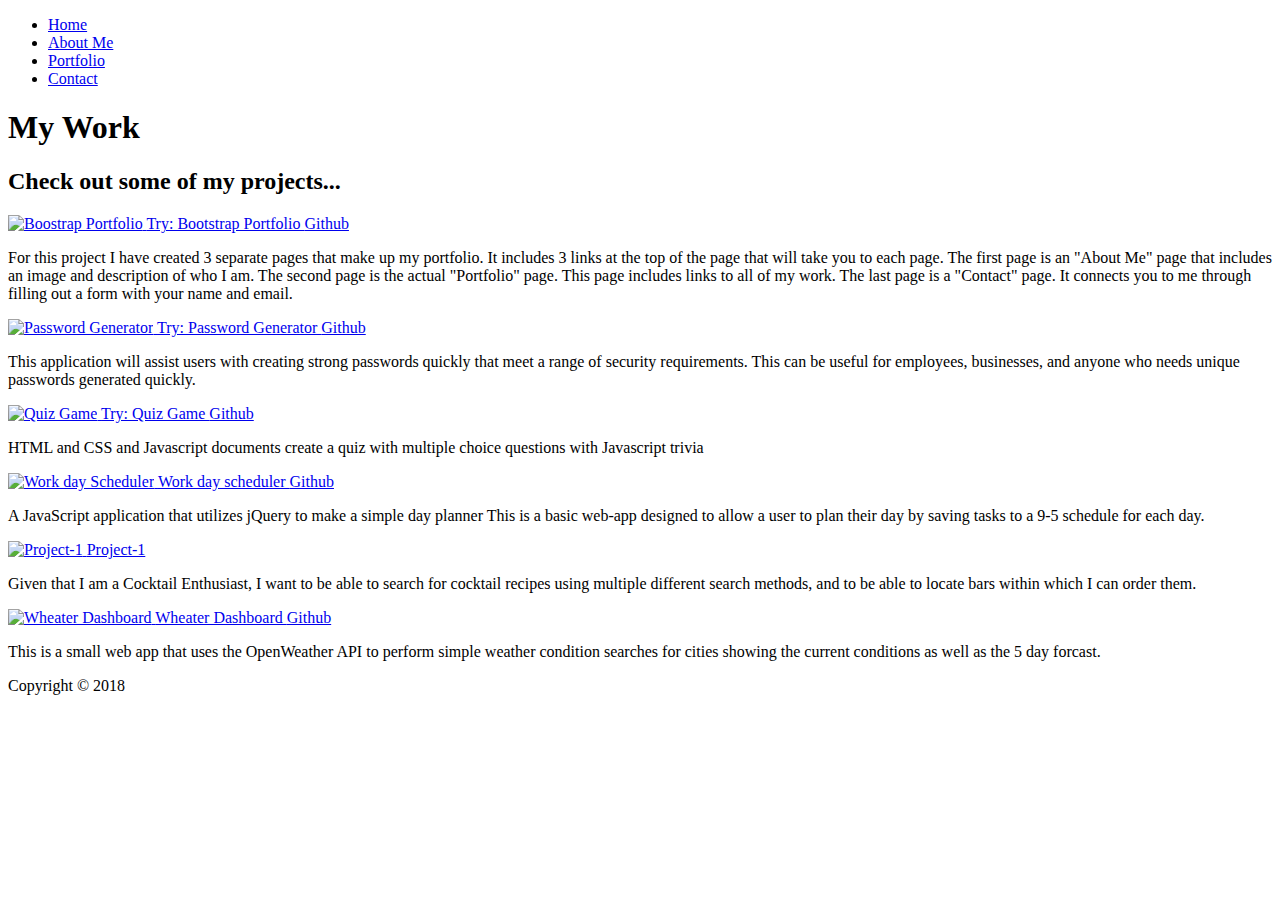
==== work.html @ 138ef697 "add a work" ====
<!DOCTYPE html>
<html>

<head>
    <meta charset="utf-8" />
    <meta http-equiv="X-UA-Compatible" content="IE=edge">
    <title>View My Work</title>
    <meta name="viewport" content="width=device-width, initial-scale=1">
    <link rel="stylesheet" href="https://use.fontawesome.com/releases/v5.5.0/css/all.css" integrity="sha384-B4dIYHKNBt8Bc12p+WXckhzcICo0wtJAoU8YZTY5qE0Id1GSseTk6S+L3BlXeVIU"
        crossorigin="anonymous">
    <link rel="stylesheet" type="text/css" media="screen" href="./assets/css/main.css">
</head>

<body>
    <header>
        <div class="menu-btn">
            <div class="btn-line"></div>
            <div class="btn-line"></div>
            <div class="btn-line"></div>
        </div>

        <nav class="menu">
            <div class="menu-branding">
                <div class="portrait">

                </div>
            </div>
            <ul class="menu-nav">
                <li class="nav-item">
                    <a href="index.html" class="nav-link">
                        Home
                    </a>
                </li>
                <li class="nav-item">
                    <a href="about.html" class="nav-link">
                        About Me
                    </a>
                </li>
                <li class="nav-item current">
                    <a href="work.html" class="nav-link">
                        Portfolio
                    </a>
                </li>
                <li class="nav-item">
                    <a href="contact.html" class="nav-link">
                        Contact
                    </a>
                </li>
            </ul>
        </nav>
    </header>

    <main id="work">
        <h1 class="lg-heading">
            My 
            <span class="text-secondary">Work</span>
        </h1>
        <h2 class="sm-heading">
            Check out some of my projects...
        </h2>
        <div class="projects">
            <div class="item">
                <a href="#!">
                    <img src="assets/img/screenshot.index.png" alt="Boostrap Portfolio">
                </a>
                <a href="https://ana199816.github.io/homework-2/index.html?loiu" class="btn-light">
                    <i class="fas fa-eye"></i> Try: Bootstrap Portfolio
                </a>
                <a href="https://github.com/Ana199816/homework-2" class="btn-dark">
                    <i class="fab fa-github"></i> Github
                </a>
                <div class="desc-box">
                    <p>For this project I have created 3 separate pages that make up my portfolio. It includes 3 links at the top of the page that will take you to each page. The first page is an "About Me" page that includes an image and description of who I am. The second page is the actual "Portfolio" page. This page includes links to all of my work. The last page is a "Contact" page. It connects you to me through filling out a form with your name and email.</p>
                </div>
            </div>
            <div class="item">
                <a href="#!">
                    <img src="assets/img/screenshot pasw.PNG" alt="Password Generator">
                </a>
                <a href="https://ana199816.github.io/Homework-03/" class="btn-light">
                    <i class="fas fa-eye"></i> Try: Password Generator
                </a>
                <a href="https://github.com/Ana199816/Homework-03" class="btn-dark">
                    <i class="fab fa-github"></i> Github
                </a>
                <div class="desc-box">
                    <p>This application will assist users with creating strong passwords quickly that meet a range of security requirements. This can be useful for employees, businesses, and anyone who needs unique passwords generated quickly. </p>
                </div>
            </div>
            <div class="item">
                <a href="#!">
                    <img src="assets/img/quiz3.png" alt="Quiz Game">
                </a>
                <a href="https://ana199816.github.io/homework-04/" class="btn-light">
                    <i class="fas fa-eye"></i> Try: Quiz Game
                </a>
                <a href="https://github.com/Ana199816/homework-04" class="btn-dark">
                    <i class="fab fa-github"></i> Github
                </a>
                <div class="desc-box">
                    <p>HTML and CSS and Javascript documents create a quiz with multiple choice questions with Javascript trivia</p>
                </div>
            </div>
            <div class="item">
                <a href="#!">
                    <img src="assets/img/work.day.png" alt="Work day Scheduler">
                </a>
                <a href="https://ana199816.github.io/homework-05/" class="btn-light">
                    <i class="fas fa-eye"></i> Work day scheduler
                </a>
                <a href="https://github.com/Ana199816/homework-05" class="btn-dark">
                    <i class="fab fa-github"></i> Github
                </a>
                <div class="desc-box">
                    <p>A JavaScript application that utilizes jQuery to make a simple day planner This is a basic web-app designed to allow a user to plan their day by saving tasks to a 9-5 schedule for each day.</p>
                </div>
            </div>
            <div class="item">
                <a href="#!">
                    <img src="assets/img/screen1.jpg" alt="Project-1">
                </a>
                <a href="hhttps://github.com/Argent-T/Project-1" class="btn-light">
                    <i class="fas fa-eye"></i> Project-1
                </a>
                 <div class="desc-box">
                    <p>Given that I am a Cocktail Enthusiast, I want to be able to search for cocktail recipes using multiple different search methods, and to be able to locate bars within which I can order them.</p>
                </div>
            </div>

            <div class="item">
                <a href="#!">
                    <img src="assets/img/weather1.png" alt="Wheater Dashboard">
                </a>
                <a href="https://ana199816.github.io/homework-06/" class="btn-light">
                    <i class="fas fa-eye"></i> Wheater Dashboard
                </a>
                <a href="https://github.com/Ana199816/homework-06" class="btn-dark">
                    <i class="fab fa-github"></i> Github
                </a>
                <div class="desc-box">
                    <p>This is a small web app that uses the OpenWeather API to perform simple weather condition searches for cities showing the current conditions as well as the 5 day forcast.</p>
                </div>
            </div>

            
            </div>
            
        </div>

    </main>

    <footer id="main-footer">
        Copyright &copy; 2018
    </footer>
    <script src="./assets/js/main.js"></script>
</body>

</html>
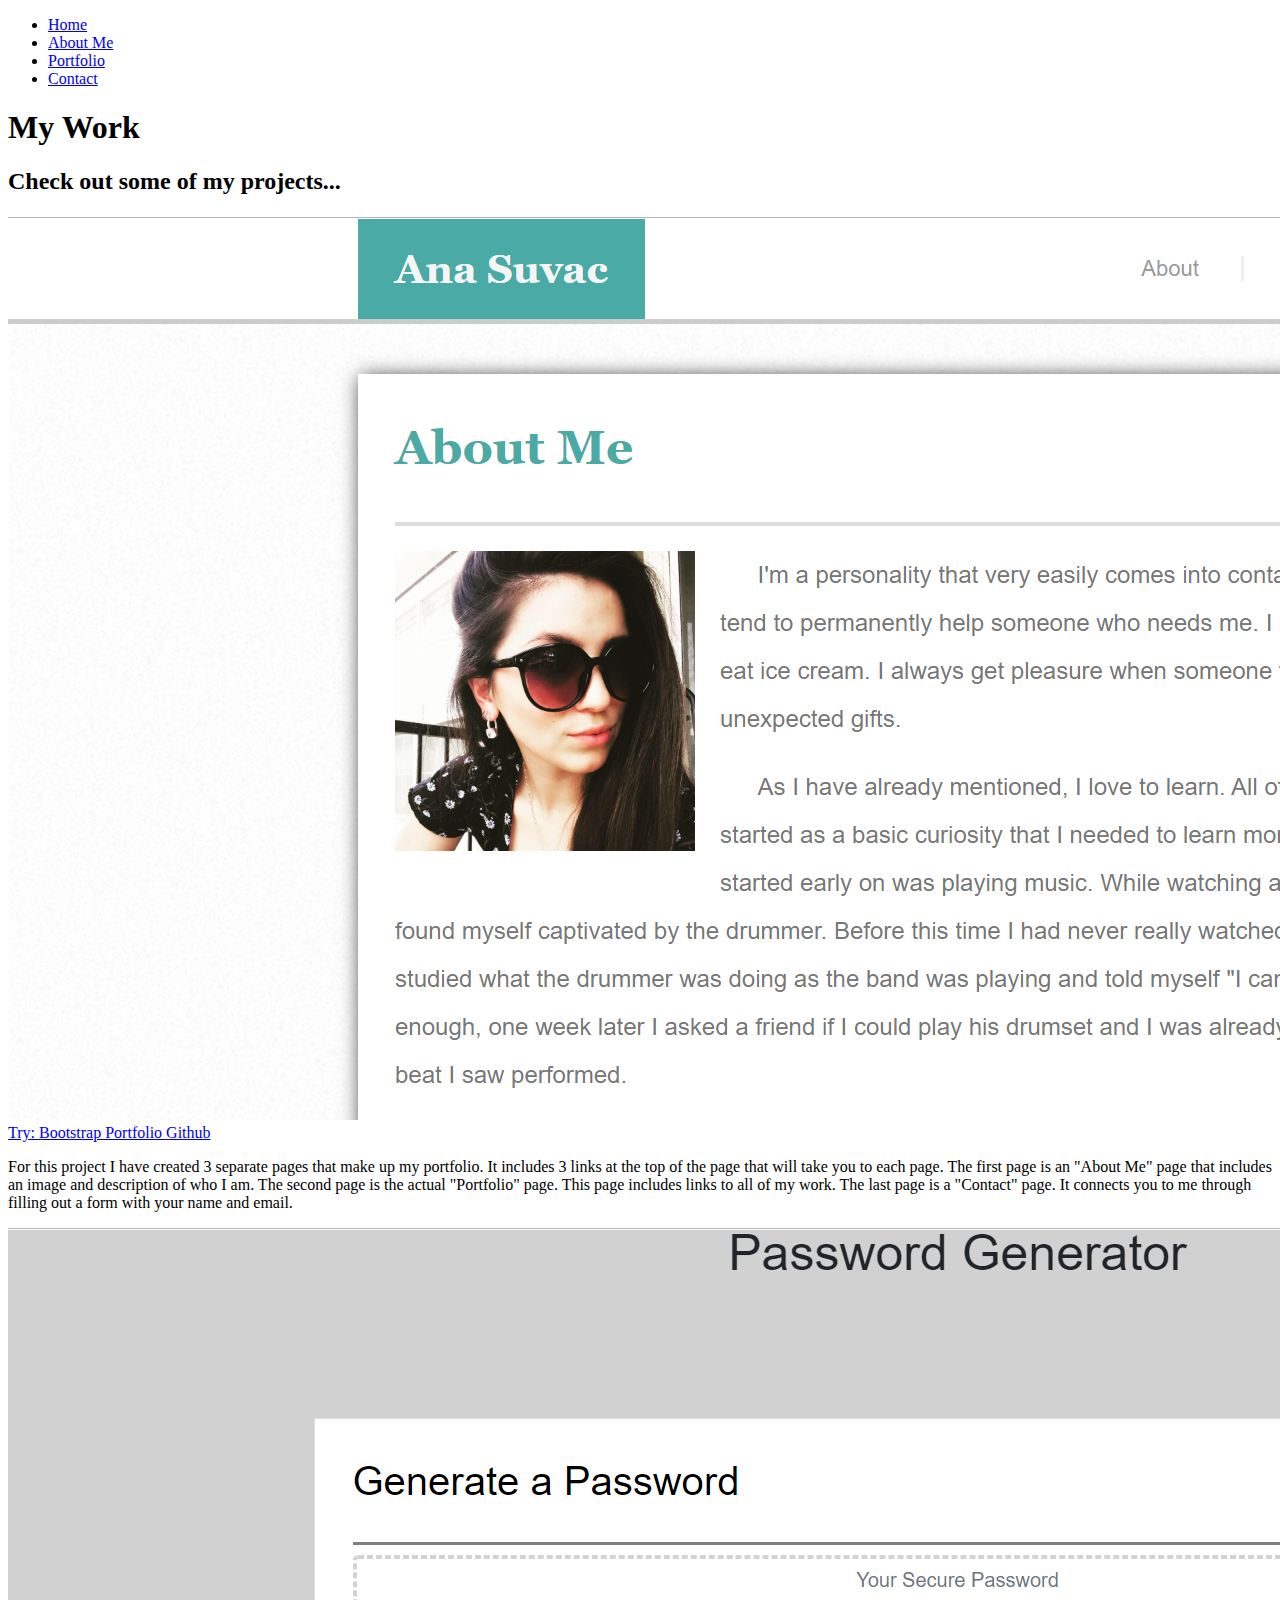
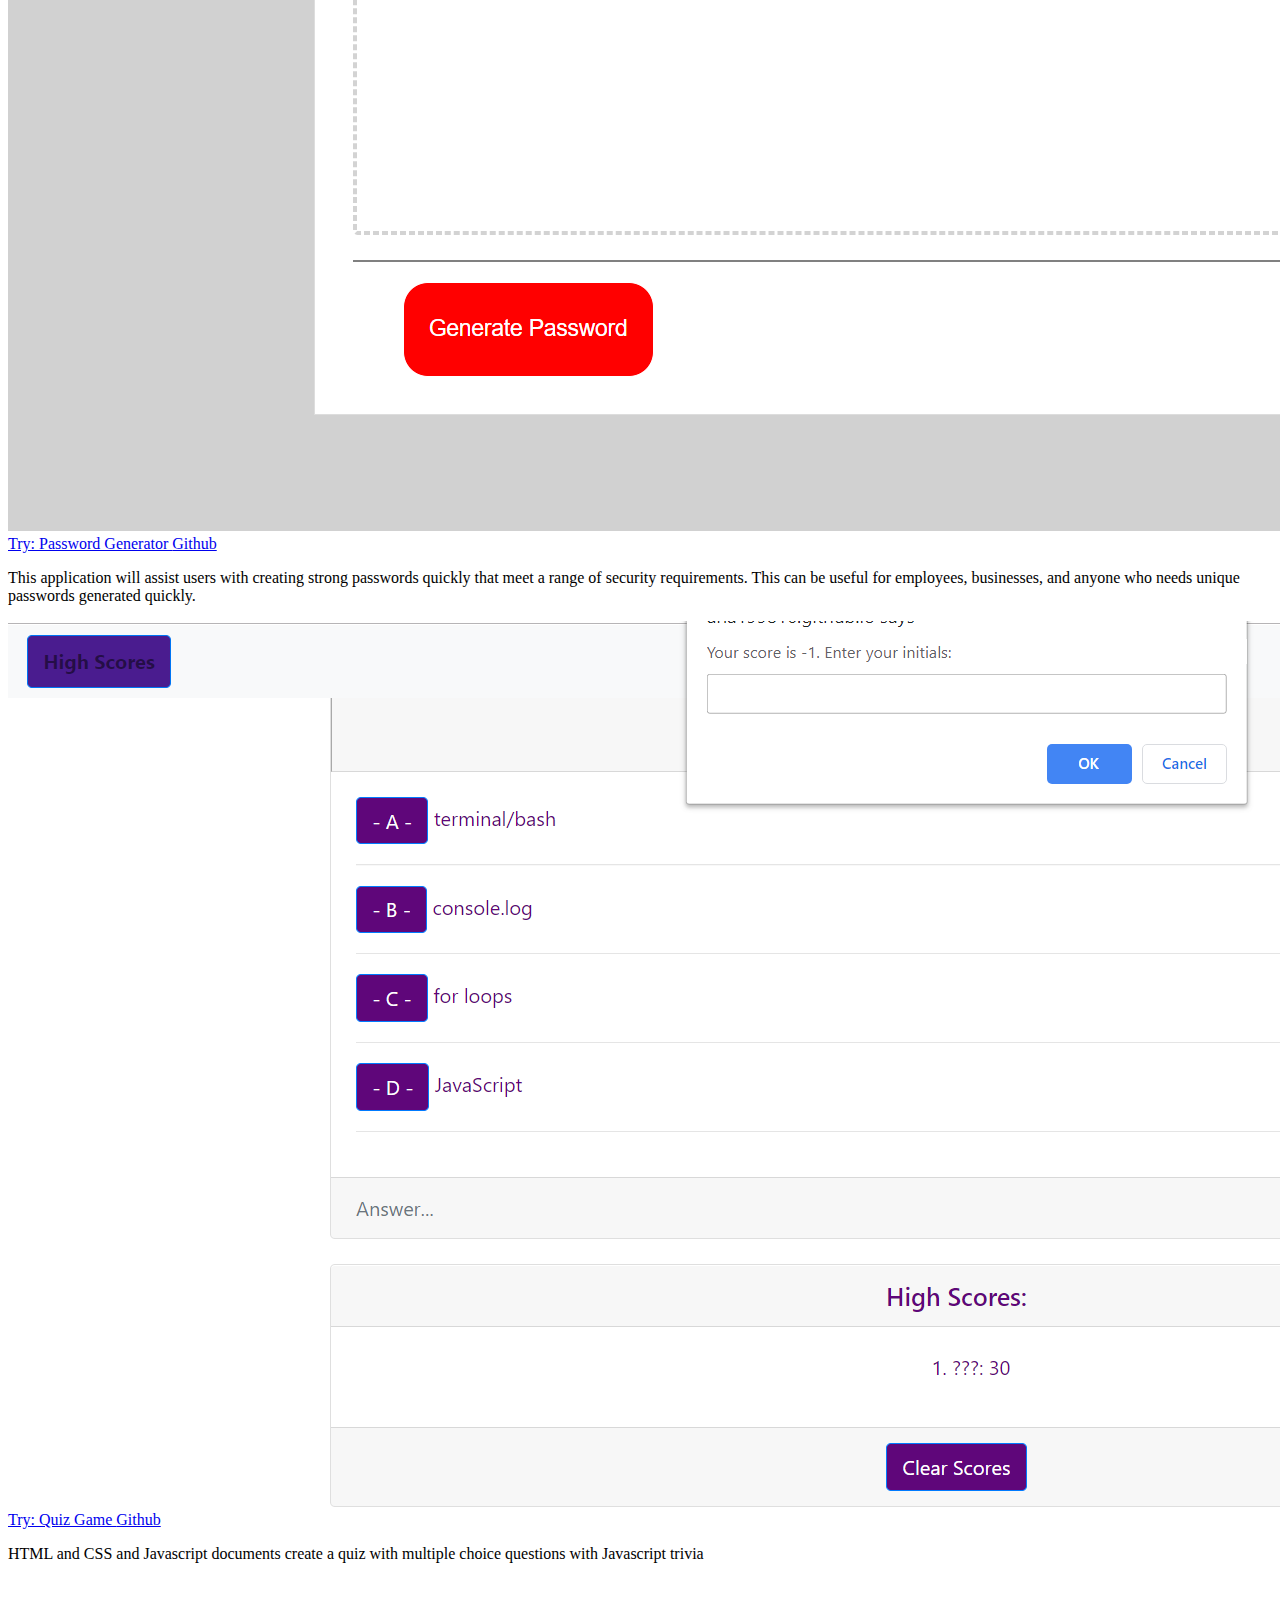
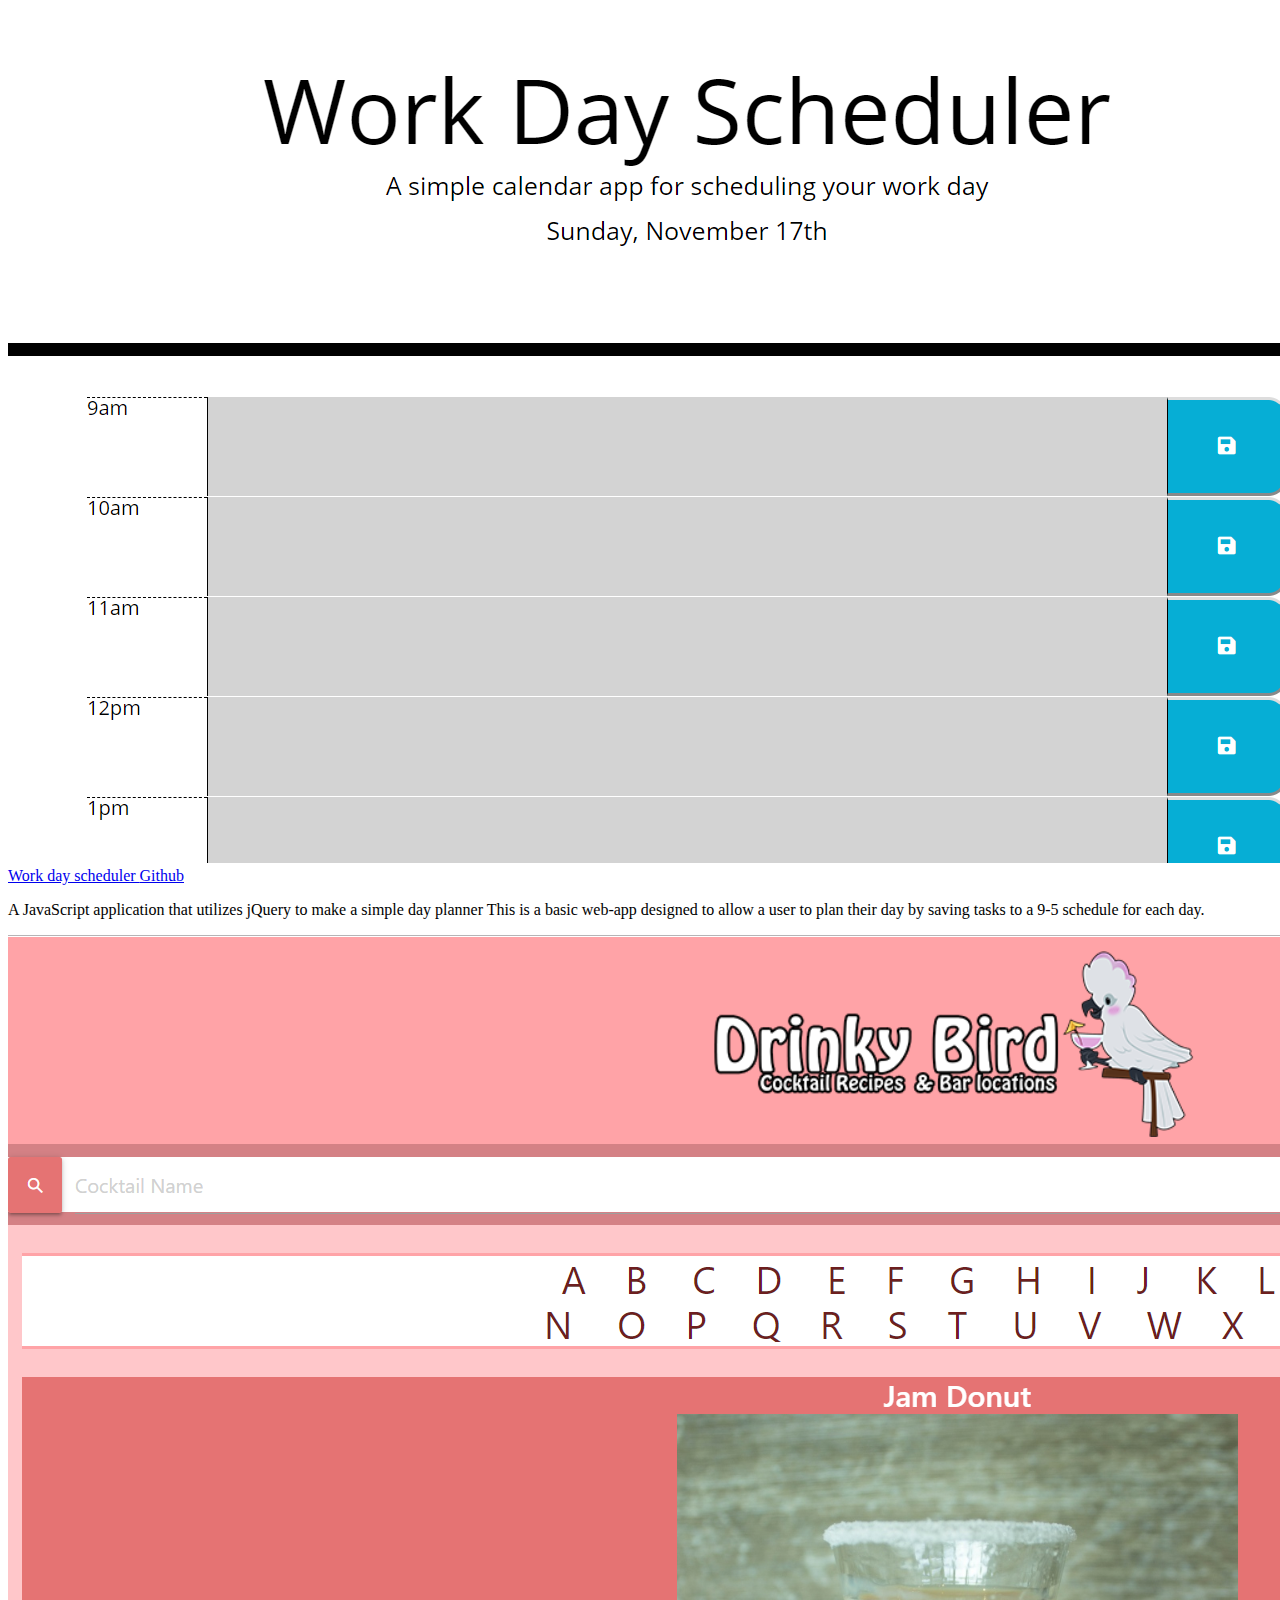
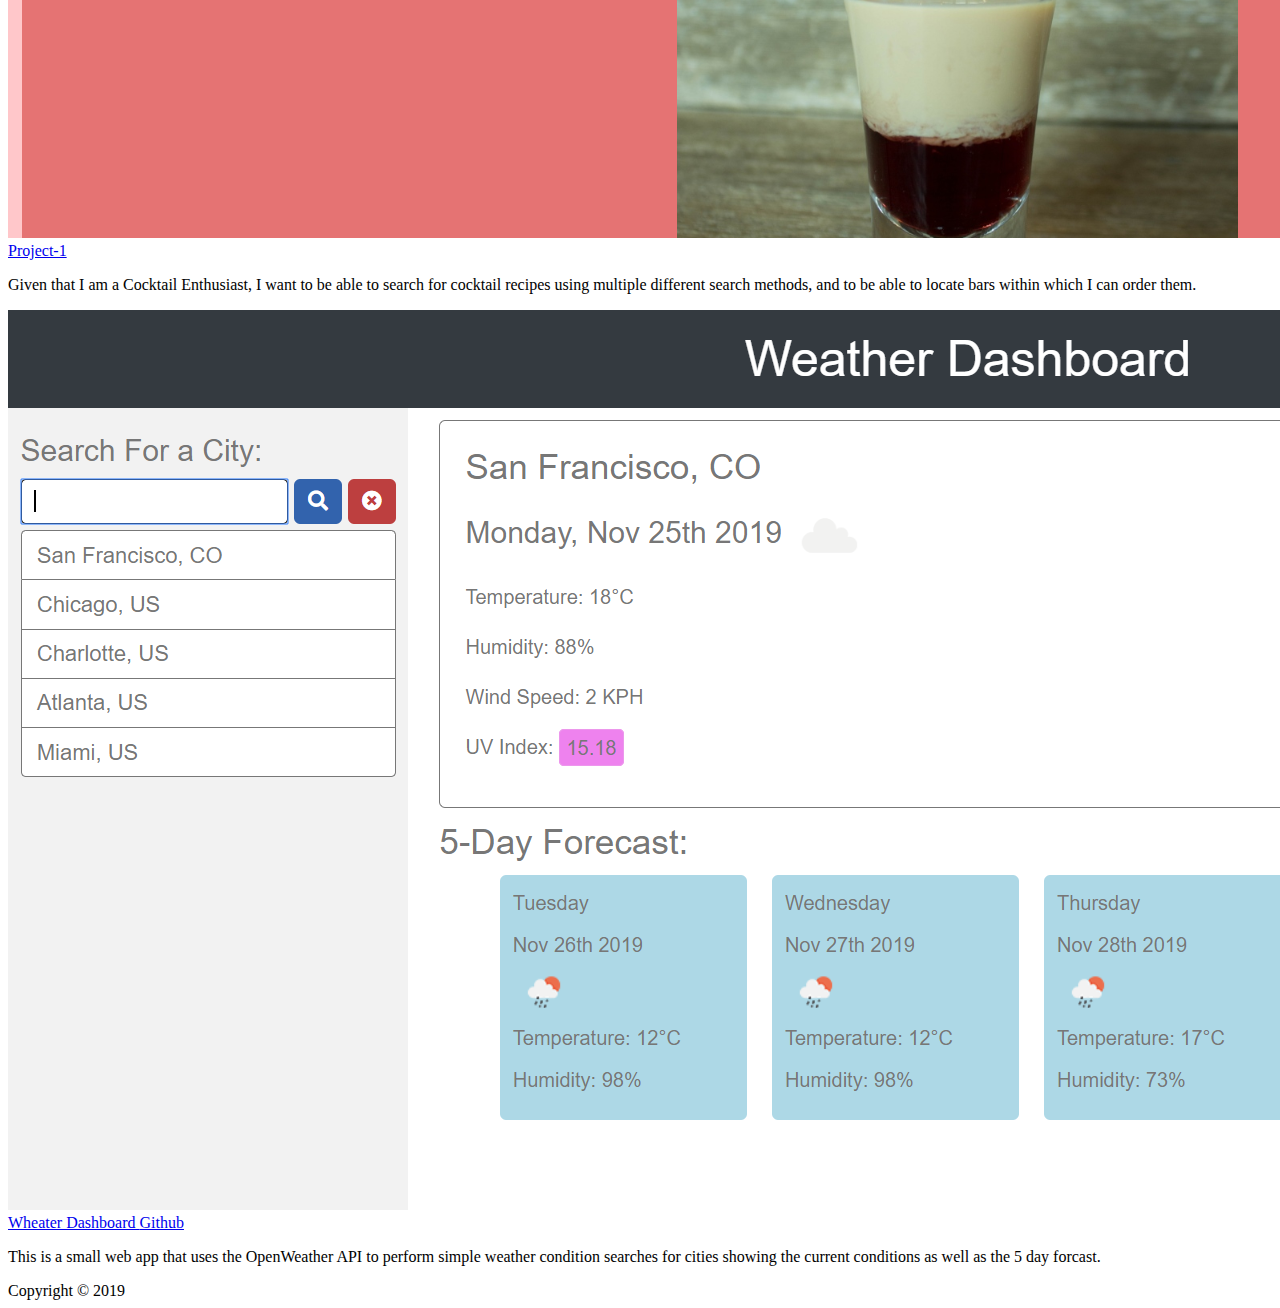
==== commit 59ed9c44: "fix error" ====
--- a/work.html
+++ b/work.html
@@ -150,7 +150,7 @@
     </main>
 
     <footer id="main-footer">
-        Copyright &copy; 2018
+        Copyright &copy; 2019
     </footer>
     <script src="./assets/js/main.js"></script>
 </body>
